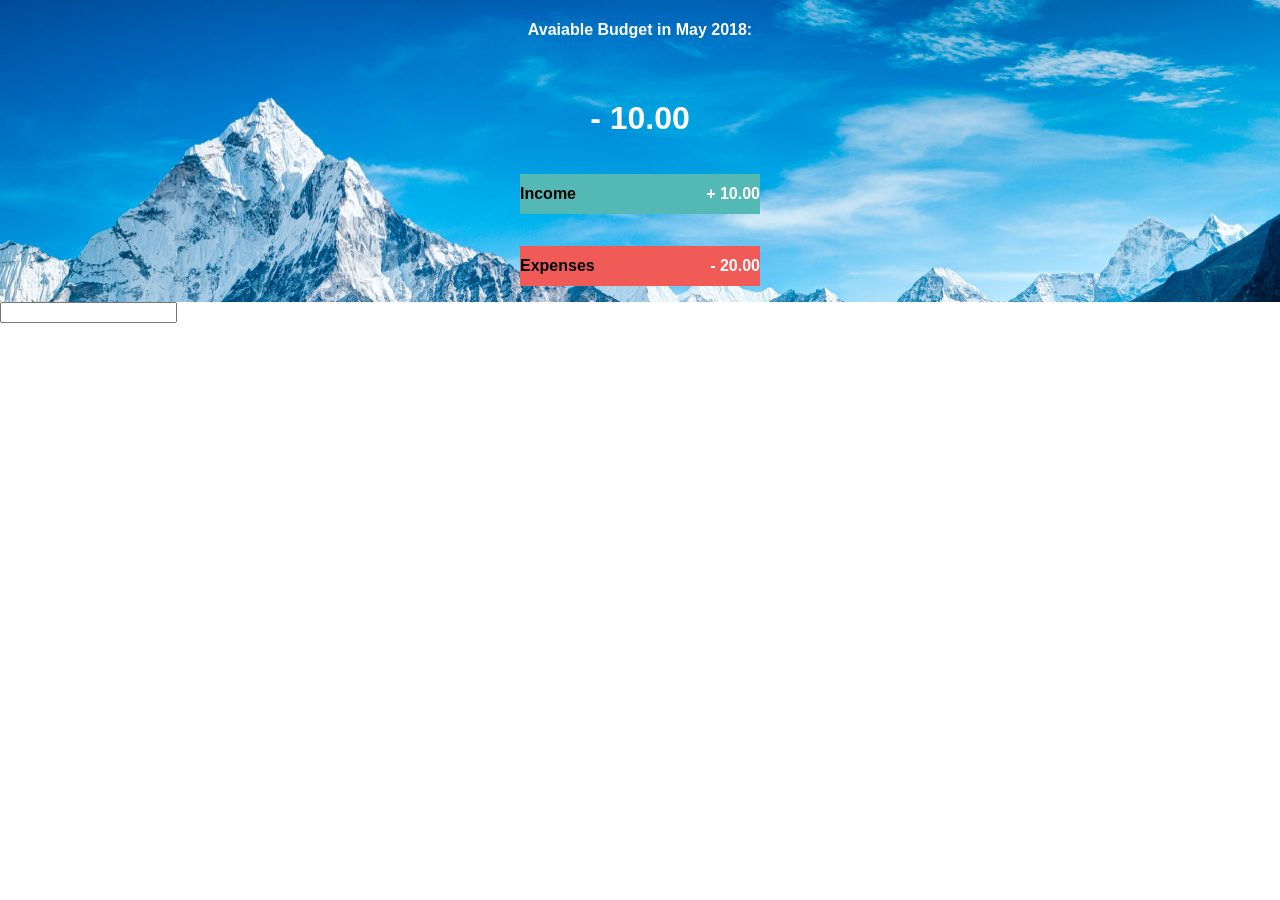
==== Exercícios/TarefaJS/tarefa.html @ 565266c5 "Adição da pasta do trabalho de JS" ====
<!DOCTYPE html>
<html>
<head>
    <meta charset="utf-8">
    <link rel="stylesheet" type="text/css" href="aux.css">
    <title>Balanço</title>
</head>
<body>
    <main>
        <div class="container">
           <h4>Avaiable Budget in May 2018:</h4>

            <br>

            <h1>- 10.00</h1>

            <center>
                <blockquote class="bloco1">
                    <h4 class="black">Income</h4>
                    <h4>+ 10.00</h4>
                </blockquote>

                <br>

                <blockquote class="bloco2">
                    <h4 class="black">Expenses</h4>
                    <h4>- 20.00</h4>
                </blockquote>
        </div>
            <form>
                <input type="text" name="description">
            </form>
         </center>
    </main>
</body>
</html>
---- Exercícios/TarefaJS/aux.css ----
body{
    padding: 0;
    border: 0;
    margin: 0;
    vertical-align: baseline;
    font-family:"Arial",sans-serif;
}
.container{
    background-image: url("mountain.jpg");
    background-size: 100%;
    color: #FFF;
    text-align: center;
    align-content:  center;
}
blockquote{
    display: inline-flex;
    width: 240px;
    height: 40px;
    justify-content:space-between;
    align-items: center;
}
.bloco1{
    background-color: #54B9B5;
}
.bloco2{
    background-color: #F05B57;
}
.black{
    color: #000;
}
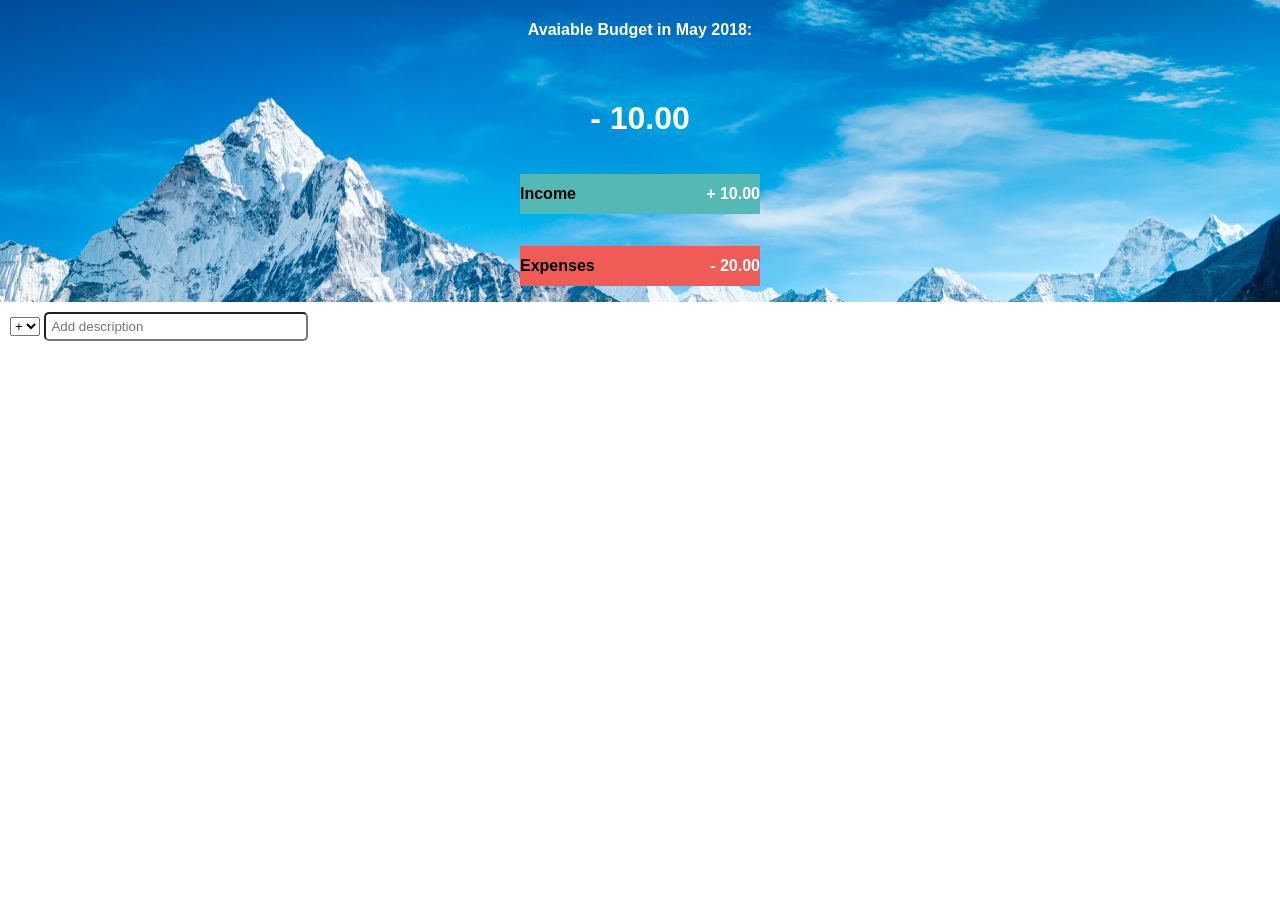
==== commit 60c5b0da: "Atualização do html/css" ====
--- a/Exercícios/TarefaJS/tarefa.html
+++ b/Exercícios/TarefaJS/tarefa.html
@@ -26,11 +26,17 @@
                     <h4 class="black">Expenses</h4>
                     <h4>- 20.00</h4>
                 </blockquote>
+             </center>
         </div>
+        <div class="inputs">
             <form>
-                <input type="text" name="description">
+                <select>
+                    <option value="signal">+</option>
+                    <option value="signal">-</option>
+                </select>
+                <input type="text" name="description" placeholder="Add description">
             </form>
-         </center>
+        </div>
     </main>
 </body>
 </html>
--- a/Exercícios/TarefaJS/aux.css
+++ b/Exercícios/TarefaJS/aux.css
@@ -11,6 +11,11 @@
     color: #FFF;
     text-align: center;
     align-content:  center;
+    padding: 0;
+    border: 0;
+    margin: 0;
+    vertical-align: baseline;
+    top: 0;
 }
 blockquote{
     display: inline-flex;
@@ -27,4 +32,15 @@
 }
 .black{
     color: #000;
+}
+.inputs{
+    display: inline-flex;
+    justify-content: center;
+    padding: 10px;
+    text-align: center;
+}
+input{
+    width: 250px;
+    padding: 5px;
+    border-radius: 5px;
 }
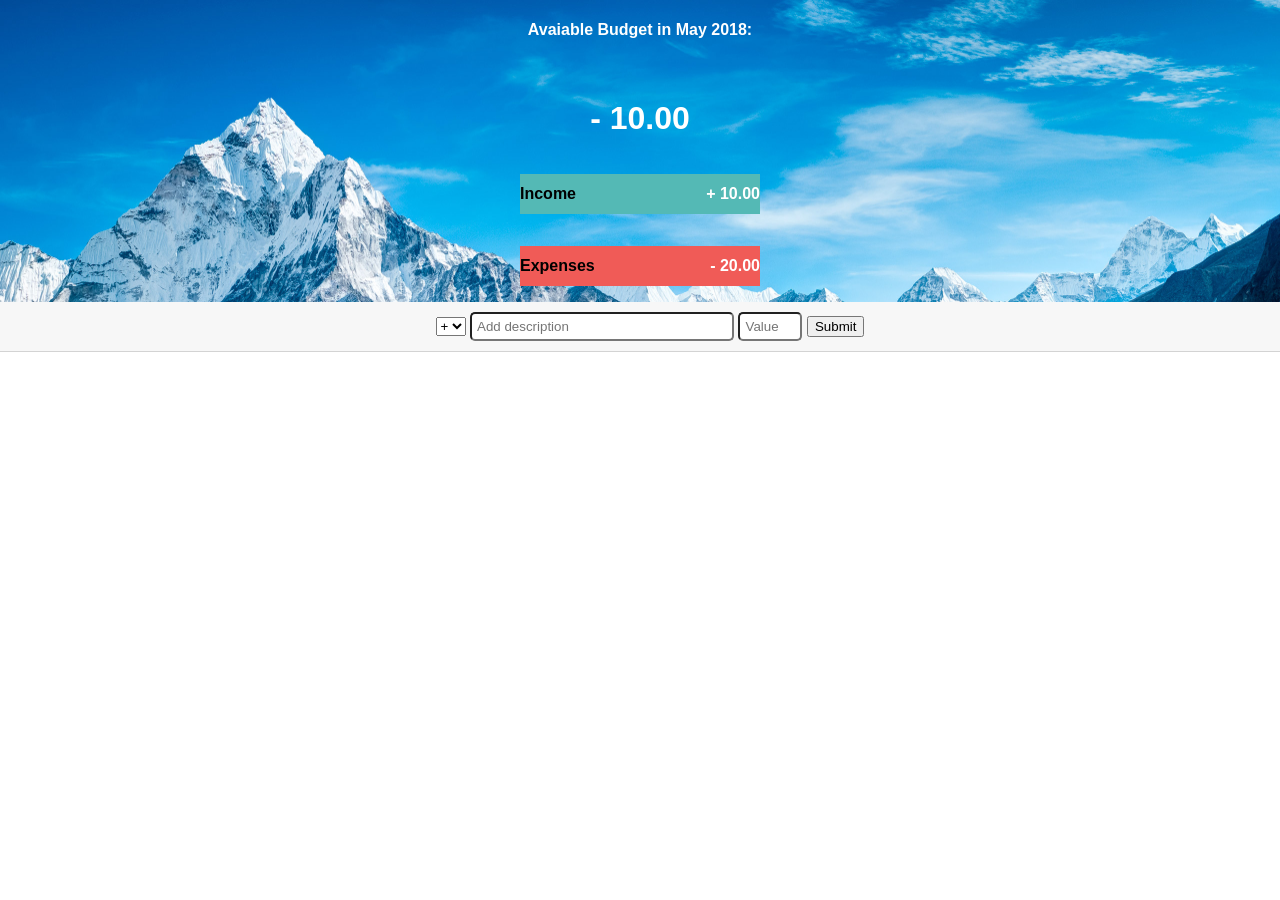
==== commit c8467dcd: "Atualização do jogo, criando o tiro" ====
--- a/Exercícios/TarefaJS/tarefa.html
+++ b/Exercícios/TarefaJS/tarefa.html
@@ -28,15 +28,19 @@
                 </blockquote>
              </center>
         </div>
-        <div class="inputs">
-            <form>
-                <select>
-                    <option value="signal">+</option>
-                    <option value="signal">-</option>
-                </select>
-                <input type="text" name="description" placeholder="Add description">
-            </form>
-        </div>
+            <center>
+            <div class="inputs">
+                <form>
+                    <select>
+                        <option value="signal">+</option>
+                        <option value="signal">-</option>
+                    </select>
+                    <input type="text" name="description" class="input1" placeholder="Add description">
+                    <input type="number" name="Value" class="input2" placeholder="Value">
+                    <button type="submit">Submit</button>
+                </form>
+            </div>
+        </center>
     </main>
 </body>
 </html>
--- a/Exercícios/TarefaJS/aux.css
+++ b/Exercícios/TarefaJS/aux.css
@@ -38,9 +38,19 @@
     justify-content: center;
     padding: 10px;
     text-align: center;
+    background-color: #F7F7F7;
+    width: 100%;
+    right: 0;
+    left: 0;
+    border-bottom: 1px solid lightgrey;
 }
-input{
+.input1{
     width: 250px;
     padding: 5px;
     border-radius: 5px;
+}
+.input2{
+    width: 50px;
+    padding: 5px;
+    border-radius: 5px;
 }
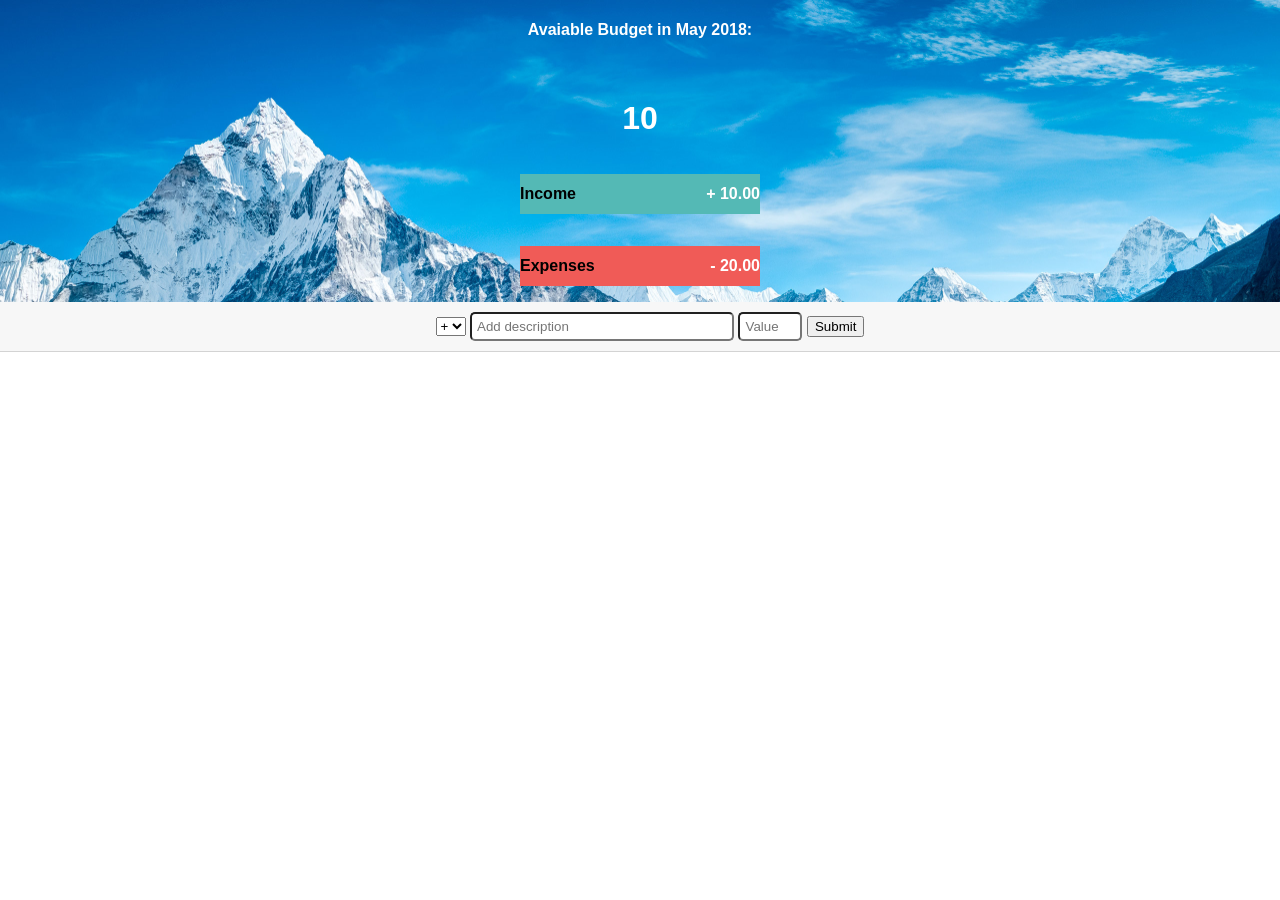
==== commit e19afb6c: "Inicio da segunda parte do trabalho de APC" ====
--- a/Exercícios/TarefaJS/tarefa.html
+++ b/Exercícios/TarefaJS/tarefa.html
@@ -12,22 +12,21 @@
 
             <br>
 
-            <h1>- 10.00</h1>
+            <h1 id="total">10.00</h1>
 
             <center>
                 <blockquote class="bloco1">
                     <h4 class="black">Income</h4>
                     <h4>+ 10.00</h4>
                 </blockquote>
-
                 <br>
-
                 <blockquote class="bloco2">
                     <h4 class="black">Expenses</h4>
                     <h4>- 20.00</h4>
                 </blockquote>
              </center>
         </div>
+
             <center>
             <div class="inputs">
                 <form>
@@ -36,11 +35,12 @@
                         <option value="signal">-</option>
                     </select>
                     <input type="text" name="description" class="input1" placeholder="Add description">
-                    <input type="number" name="Value" class="input2" placeholder="Value">
-                    <button type="submit">Submit</button>
+                    <input type="number" id="Valor" name="Value" class="input2" placeholder="Value">
+                    <input type="submit" onclick="atualizarTotal()">
                 </form>
             </div>
         </center>
     </main>
 </body>
+<script src="javascript.js"></script>
 </html>
